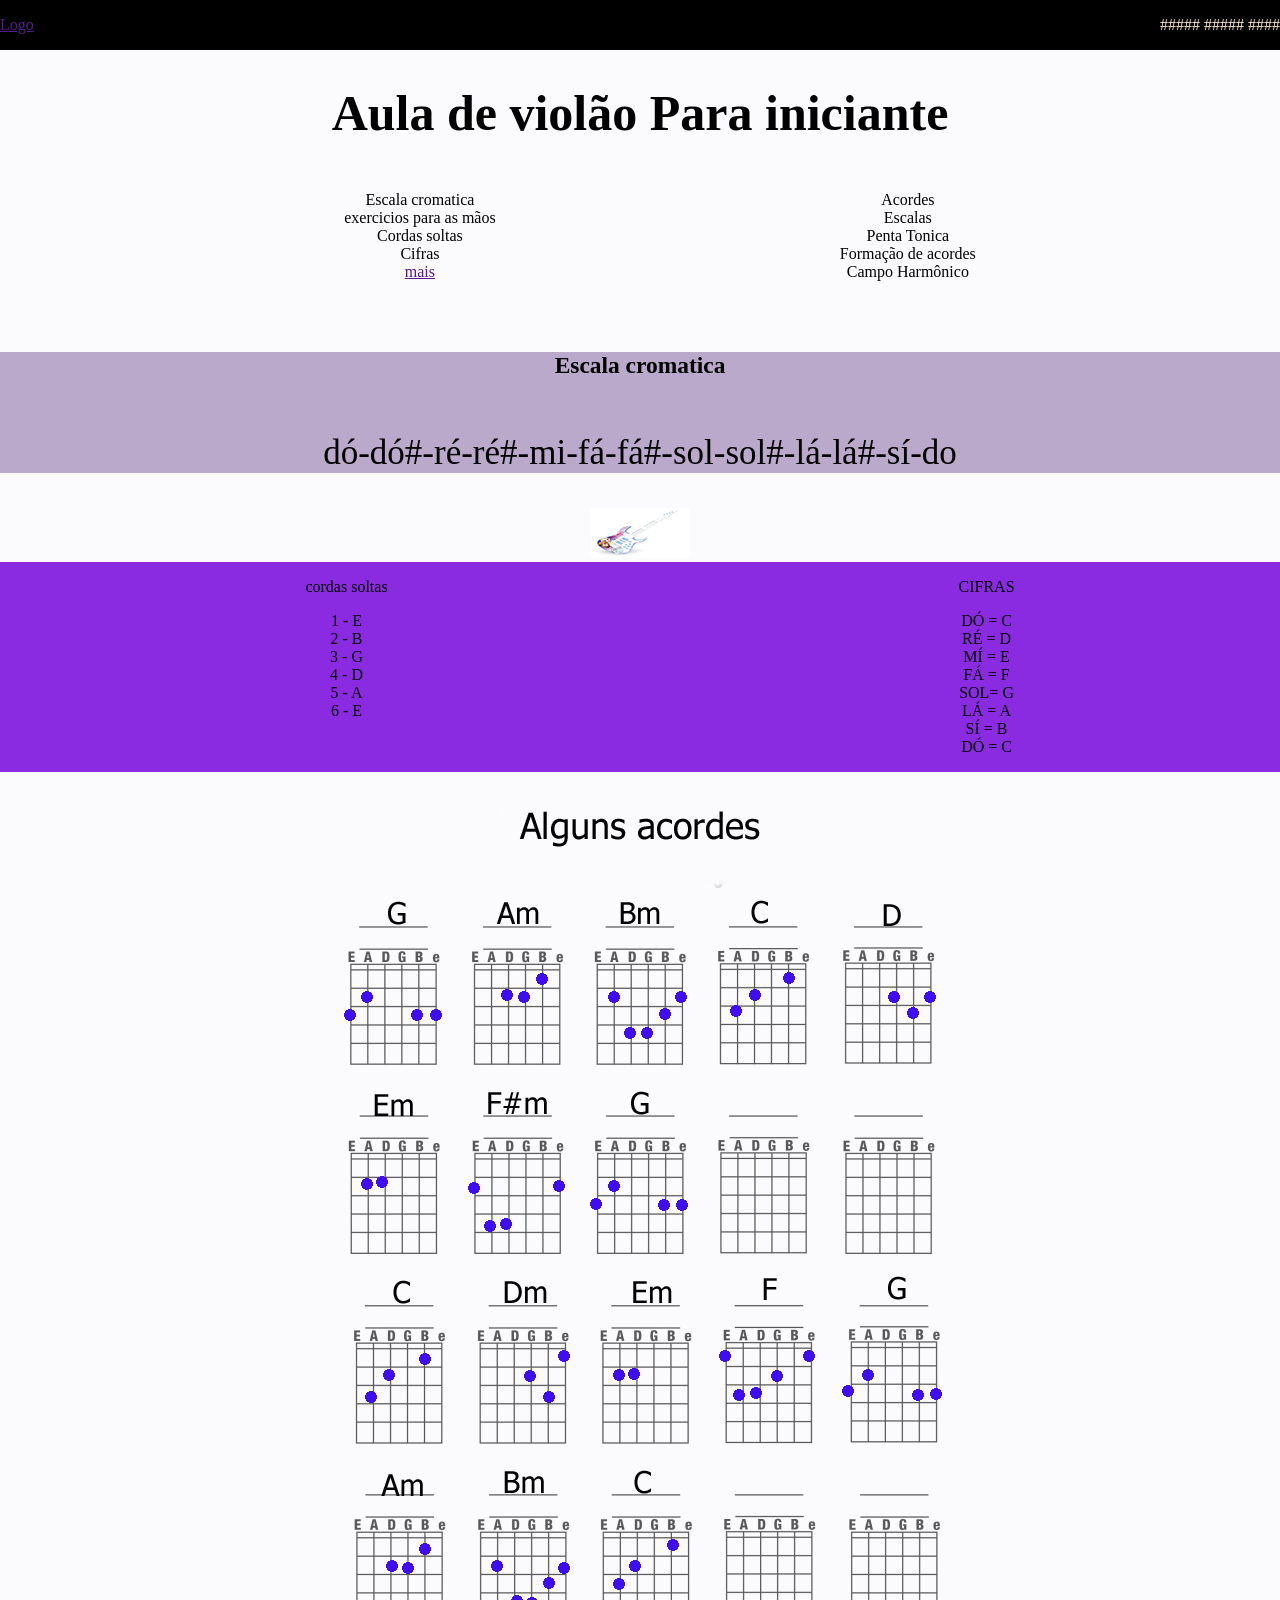
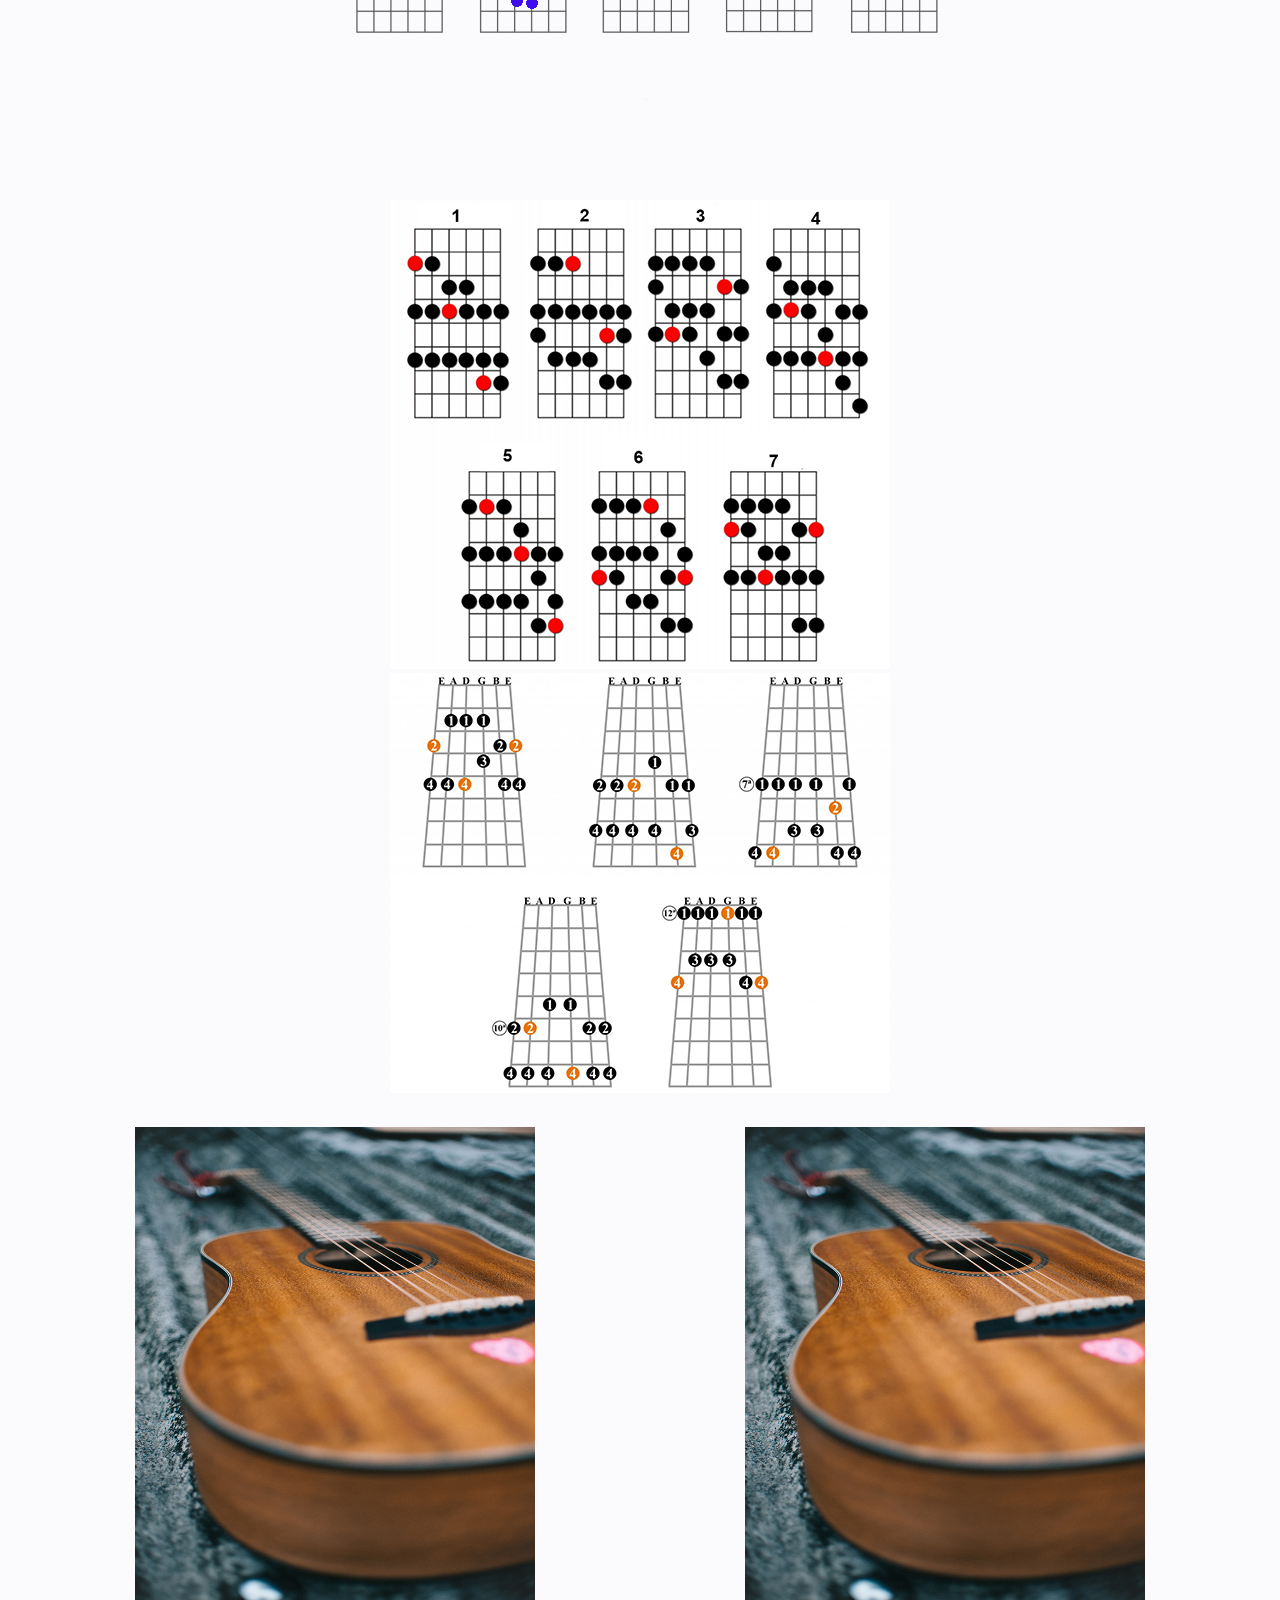
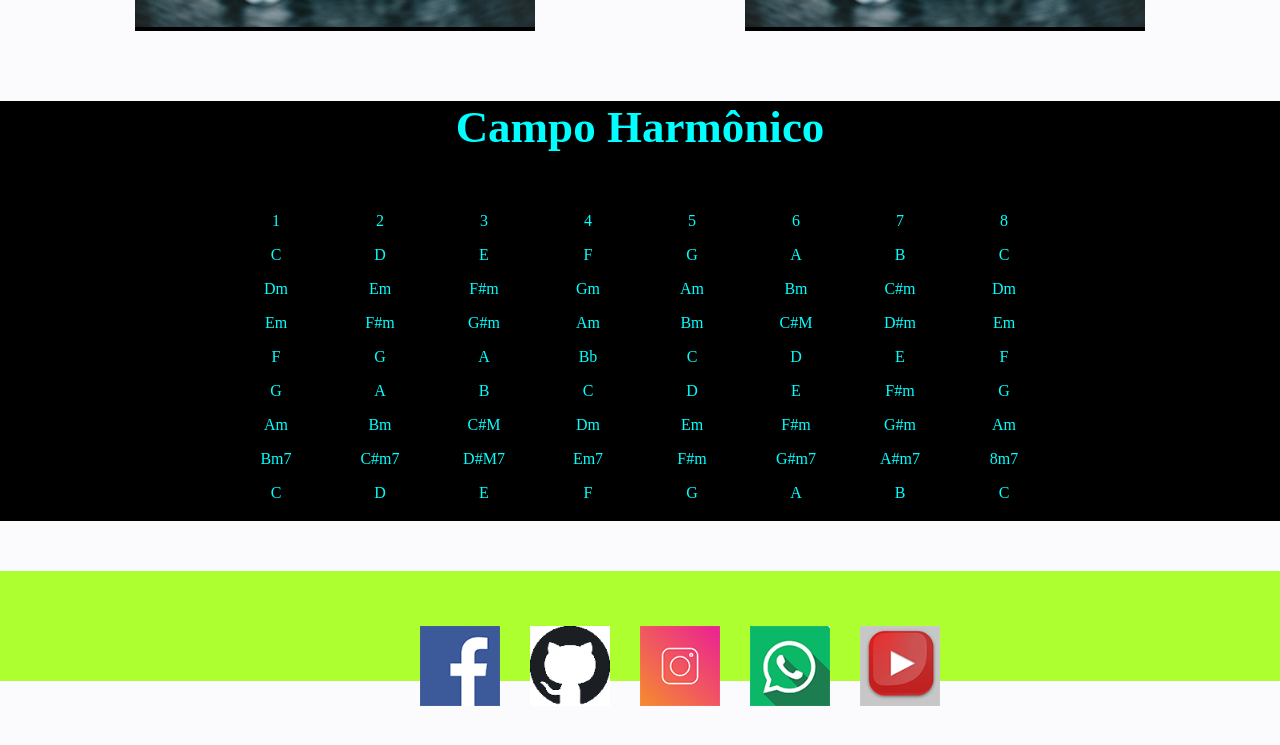
==== index.html @ 5ae087d7 "ccomit" ====
<!DOCTYPE html>
<html lang="pt-BR">
<head>
    <meta charset="UTF-8">
    <meta http-equiv="X-UA-Compatible" content="IE=edge">
    <meta name="viewport" content="width=device-width, initial-scale=1.0">
    <title>Area Musical</title>
</head>
<link rel="stylesheet" href="../Style/AreaMusical.css">
<body>
<nav>
    <a href=""><p>Logo</p></a>
    <ul>
        <li>#####</li>
        <li>#####</li>
        <li>####</li>
    </ul>
</nav>

<h1> Aula de violão Para iniciante</h1>
    <!--URL-->
    <section class="indiceul">
        <ul>
            <li>Escala cromatica</li>
            <li>exercicios para as mãos</li>
            <li>Cordas soltas</li>
            <li>Cifras</li>
            <li><a href="">mais</a></li>
        </ul>

        <ul>
            <li>Acordes</li>
            <li>Escalas</li>
            <li>Penta Tonica</li>
            <li>Formação de acordes</li>
            <li>Campo Harmônico</li>
        </ul>
    </section>

    <div class="cromatica">
        <h6>Escala cromatica</h6>
        <p>dó-dó#-ré-ré#-mi-fá-fá#-sol-sol#-lá-lá#-sí-do</p>
    </div>
        <!--URL-->
    <div class="comer">
        <div class="comerc">
            <a href=""><img src="../IMG/IMG-Guitarra/Guitarra-Google/80px/0 (1).jpg" alt="" id="comerci"></a> 
        </div> 
    </div>
        
    <section  class="cifrasecordas">
        <div class="cicor">
            <div>
                <ul>
                    <p>cordas soltas</p>
                    <li>1 - E</li>
                    <li>2 - B</li>
                    <li>3 - G</li>
                    <li>4 - D</li>
                    <li>5 - A</li>
                    <li>6 - E</li>
                </ul>
            </div>
                
            <div>
                <ul>
                    <P>CIFRAS</P>
                    <li>DÓ = C</li>
                    <li>RÉ = D</li>
                    <li>MÍ = E</li>
                    <li>FÁ = F</li>
                    <li>SOL= G</li>
                    <li>LÁ = A</li>
                    <li>SÍ = B</li>
                    <li>DÓ = C</li>
                </ul>
            </div>   
        </div>
    </section>

    <div class="tacordes">
        <img src="../IMG/IMG-Guitarra/IMG-PNG/0 (2).png" alt="">
    </div>
    
    <section class="esp">
        <div class="penta">
            <img src="../IMG/fotos para site/700px/7-shapes-da-escala-maior.png" alt="">
        </div>
        <div class="penta">
            <img src="../IMG/fotos para site/700px/asd.jpg" alt="">
        </div>
    </section>
        <!--2 URL-->
    <section class="comercial0">
        <div class="comercial">
            <a href=""><img src="../IMG/fotos para site/700px/0 (1).jpg" alt="" id="t"></a>
        </div>
        <div class="comercial">
            <a href=""><img src="../IMG/fotos para site/700px/0 (1).jpg" alt="" id="a"></a>
        </div>
    </section>

    <section class="campoHarmonico">
    
        <h6>Campo Harmônico</h6>
    <table>
        <td>
            <dl>1</dl>
            <dl>C<dl>
            <dl>Dm</dl>
            <dl>Em</dl>
            <dl>F</dl>
            <dl>G</dl>
            <dl>Am</dl>
            <dl>Bm7</dl>
            <dl>C</dl>
        </td>

        <td>
            <dl>2</dl>
            <dl>D<dl>
            <dl>Em</dl>
            <dl>F#m</dl>
            <dl>G</dl>
            <dl>A</dl>
            <dl>Bm</dl>
            <dl>C#m7</dl>
            <dl>D</dl>
        </td>
    
        <td>
            <dl>3</dl>
            <dl>E<dl>
            <dl>F#m</dl>
            <dl>G#m</dl>
            <dl>A</dl>
            <dl>B</dl>
            <dl>C#M</dl>
            <dl>D#M7</dl>
            <dl>E</dl>
        </td>
    
        <td>
            <dl>4</dl>
            <dl>F<dl>
            <dl>Gm</dl>
            <dl>Am</dl>
            <dl>Bb</dl>
            <dl>C</dl>
            <dl>Dm</dl>
            <dl>Em7</dl>
            <dl>F</dl>
        </td>
    
        <td>
            <dl>5</dl>
            <dl>G<dl>
            <dl>Am</dl>
            <dl>Bm</dl>
            <dl>C</dl>
            <dl>D</dl>
            <dl>Em</dl>
            <dl>F#m</dl>
            <dl>G</dl>
        </td>
    
        <td>
            <dl>6</dl>
            <dl>A<dl>
            <dl>Bm</dl>
            <dl>C#M</dl>
            <dl>D</dl>
            <dl>E</dl>
            <dl>F#m</dl>
            <dl>G#m7</dl>
            <dl>A</dl>
        </td>
    
        <td>
            <dl>7</dl>
            <dl>B<dl>
            <dl>C#m</dl>
            <dl>D#m</dl>
            <dl>E</dl>
            <dl>F#m</dl>
            <dl>G#m</dl>
            <dl>A#m7</dl>
            <dl>B</dl>
        </td>
    
        <td>
            <dl>8</dl>
            <dl>C<dl>
            <dl>Dm</dl>
            <dl>Em</dl>
            <dl>F</dl>
            <dl>G</dl>
            <dl>Am</dl>
            <dl>8m7</dl>
            <dl>C</dl>
        </td>
    </table>


</section>
<footer>
    <div class="cent">
   <div class="red" id="facebook">
       <img src="../IMG/redes sociais logo/facebook.png" alt="" class="icon">
   </div>
   <div class="red" id="gitbub">
       <img src="../IMG/redes sociais logo/github.png" alt="" class="icon">
   </div>
   <div class="red" id="instagram">
       <img src="../IMG/redes sociais logo/instagram.png" alt="" class="icon">
   </div>
   <div class="red" id="watsap">
       <img src="../IMG/redes sociais logo/watsap.png" alt="" class="icon">
   </div>
   <div class="red" id="youtube">
       <img src="../IMG/redes sociais logo/youtube.png" alt="" class="icon"> 
   </div>
</div>
</footer>

<script src="../JAVASCRIPT/AreaMusical.js"></script>

</body>
</html>
---- Style/AreaMusical.css ----
body{
    margin: 0px;
    padding: 0px;
    text-align: center;
    background: rgb(251, 250, 252);
}
li{list-style: none;}
nav{
    display: flex;
    justify-content: space-between;
    background: black;
    color: blanchedalmond;
}
nav li{
    display: inline-table;
}
    
h1{
    font-size: 50px;
}
.indiceul{
    display: flex;
    justify-content: space-evenly;
}

/*Editar comercial 1 ainda não editado*/


.cromatica{
    background: rgb(186, 169, 202);
    font-size: 35px;
}

.cifrasecordas{
    background: blueviolet;
}
.cicor{
    
    display: flex ;
    justify-content: space-around;
}

.comercial0{
    display: flex;
    justify-content: space-around;
    padding: 30px;
}
.comercial{
    background: black;
}
.comercial0 img{
    width: 400px;
}
.campoHarmonico{
    text-align: -webkit-center;
    background: black;
    color: cyan;
}
.campoHarmonico h6{
    margin: 40px;;
    text-align: center;
    font-size: 45px;
}
table{
    text-align: center;
}
td{
    width: 100px;
}

footer{
    background: yellow;
}
/**/
footer{
    background: rgb(255, 255, 255);
    margin: 50px auto;
  }
  .cent{
    display: flex;
    justify-content: center;
    background:greenyellow;
  }
  .red{
    width: 70px;
    height: 70px;
    float: left;
    margin: 20px;
    transition: all 0.5s ease-out; /* efeito de animaÃ§ÃĢo*/
    /*border-radius: 50%;  */
  }
  .icon{
      margin: 0px auto;
      padding: 35px;
      width: 80px;
  }
      
  /* Para dar movimento aos icones*/
  .red:hover{
    cursor: pointer;
    transform: translateY(-20px);
    /*box-shadow: 4px 30px 16px 0px rgba(50,50,50, 0.45); */
  }
  
  .voltar{
    display: flex;
    justify-content:center;
    color: #022f14;
  }   
  .header #rel{
    color:aliceblue
  }



@media screen and (max-width: 880px){
    body{
        background: yellow;
    }
.cromatica{
    font-size: 30px;
}
.tacordes img{
    width: 600px;
    height: 800px;
}    

.comercial0 img{
    width: 200px;
}


.red{
    width: 50px;
    height: 50px;
    margin: 20px;
    }
  .icon{
      margin: 0px auto;
      padding: 15px;
      width: 50px;
  }
}
  
@media screen and (max-width: 618px) {
    body{
        background: rgb(247, 25, 117);
    }
    .cromatica{
        font-size: 20px;
    }

       
    .comercial0 img{
        width: 100px;
    }

    .esp .penta img{
        width: 250px;
    }
    .tacordes img{
        width: 280px;
        height: 550px;
    }
    .red{
        width: 50px;
        height: 50px;
        margin: 1px;
    }
    .icon{
        margin: 0px auto;
        padding: 15px;
        width: 25px;
    }
    .campoHarmonico dl{
        width: 5px;
    }
    .cicor{
        font-size: 20px;
    }

  .cifrasecordas{
      font-size: 10px;
  }        
}
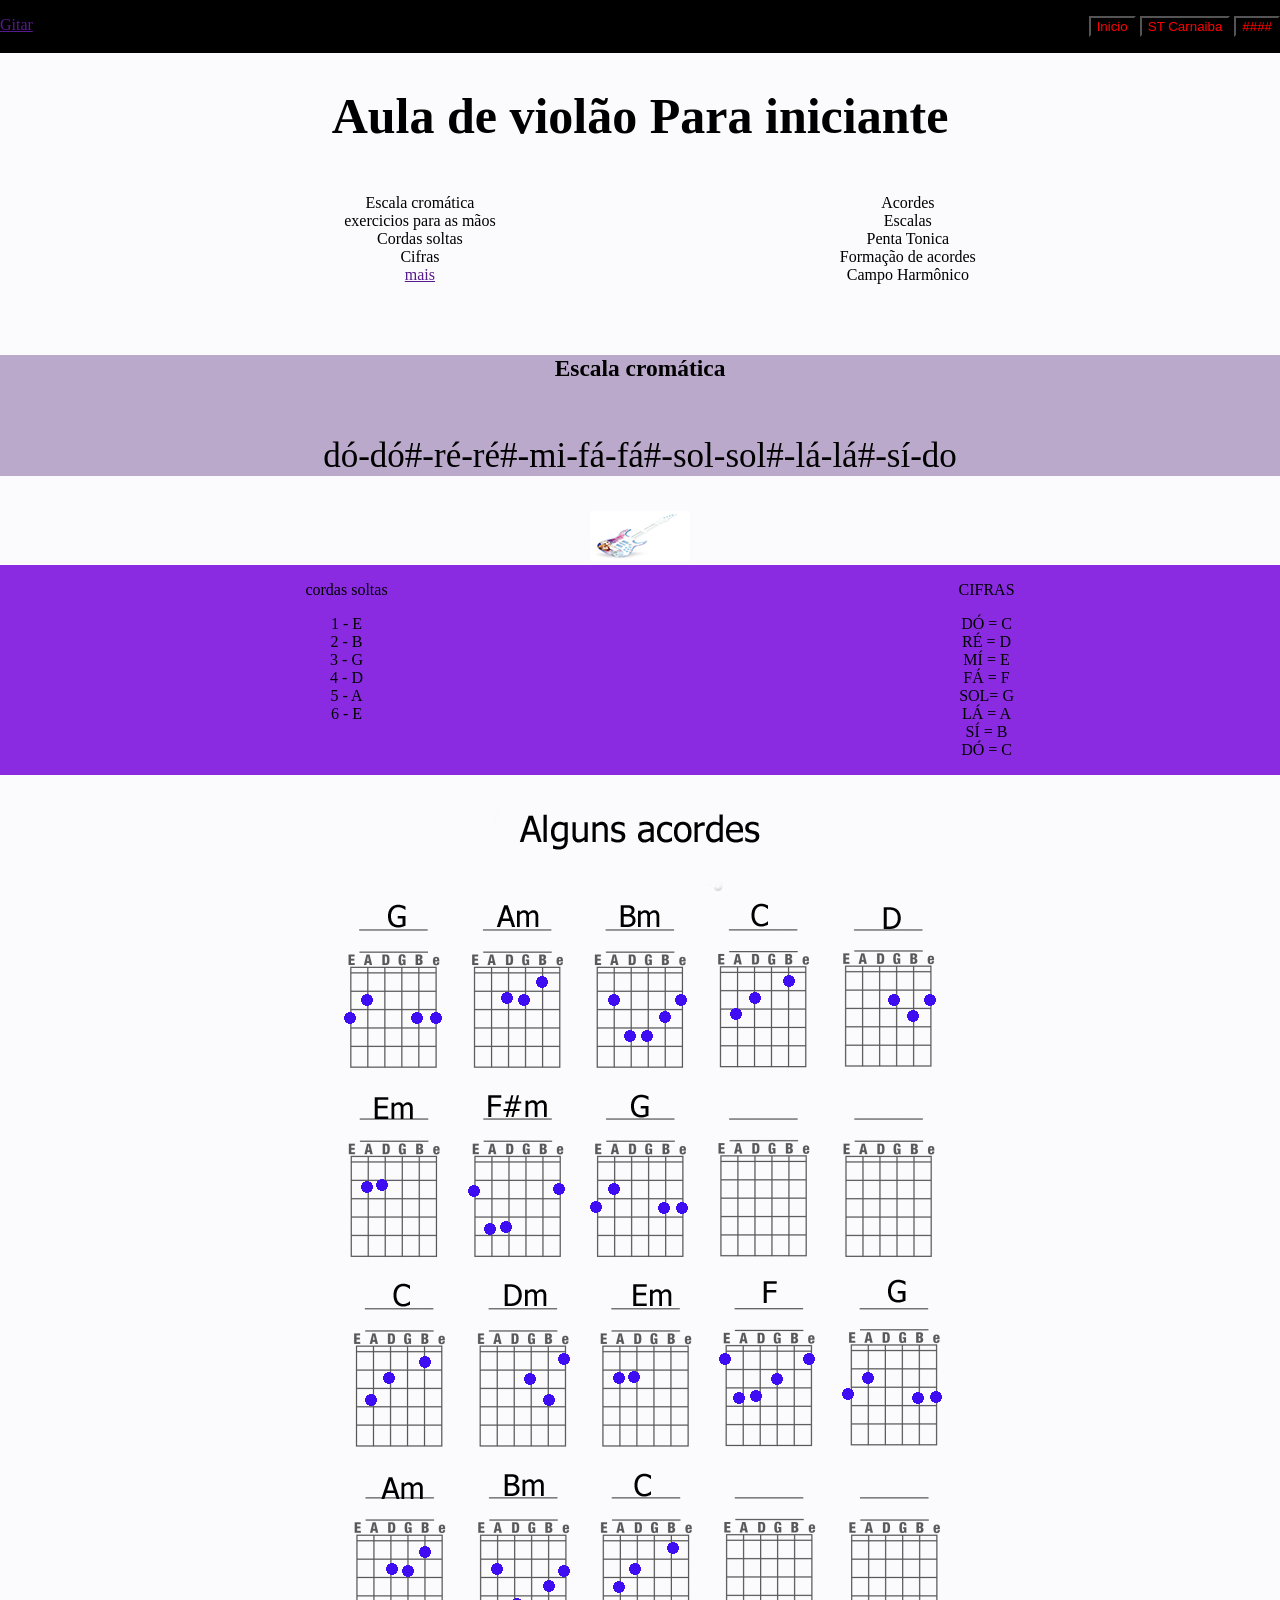
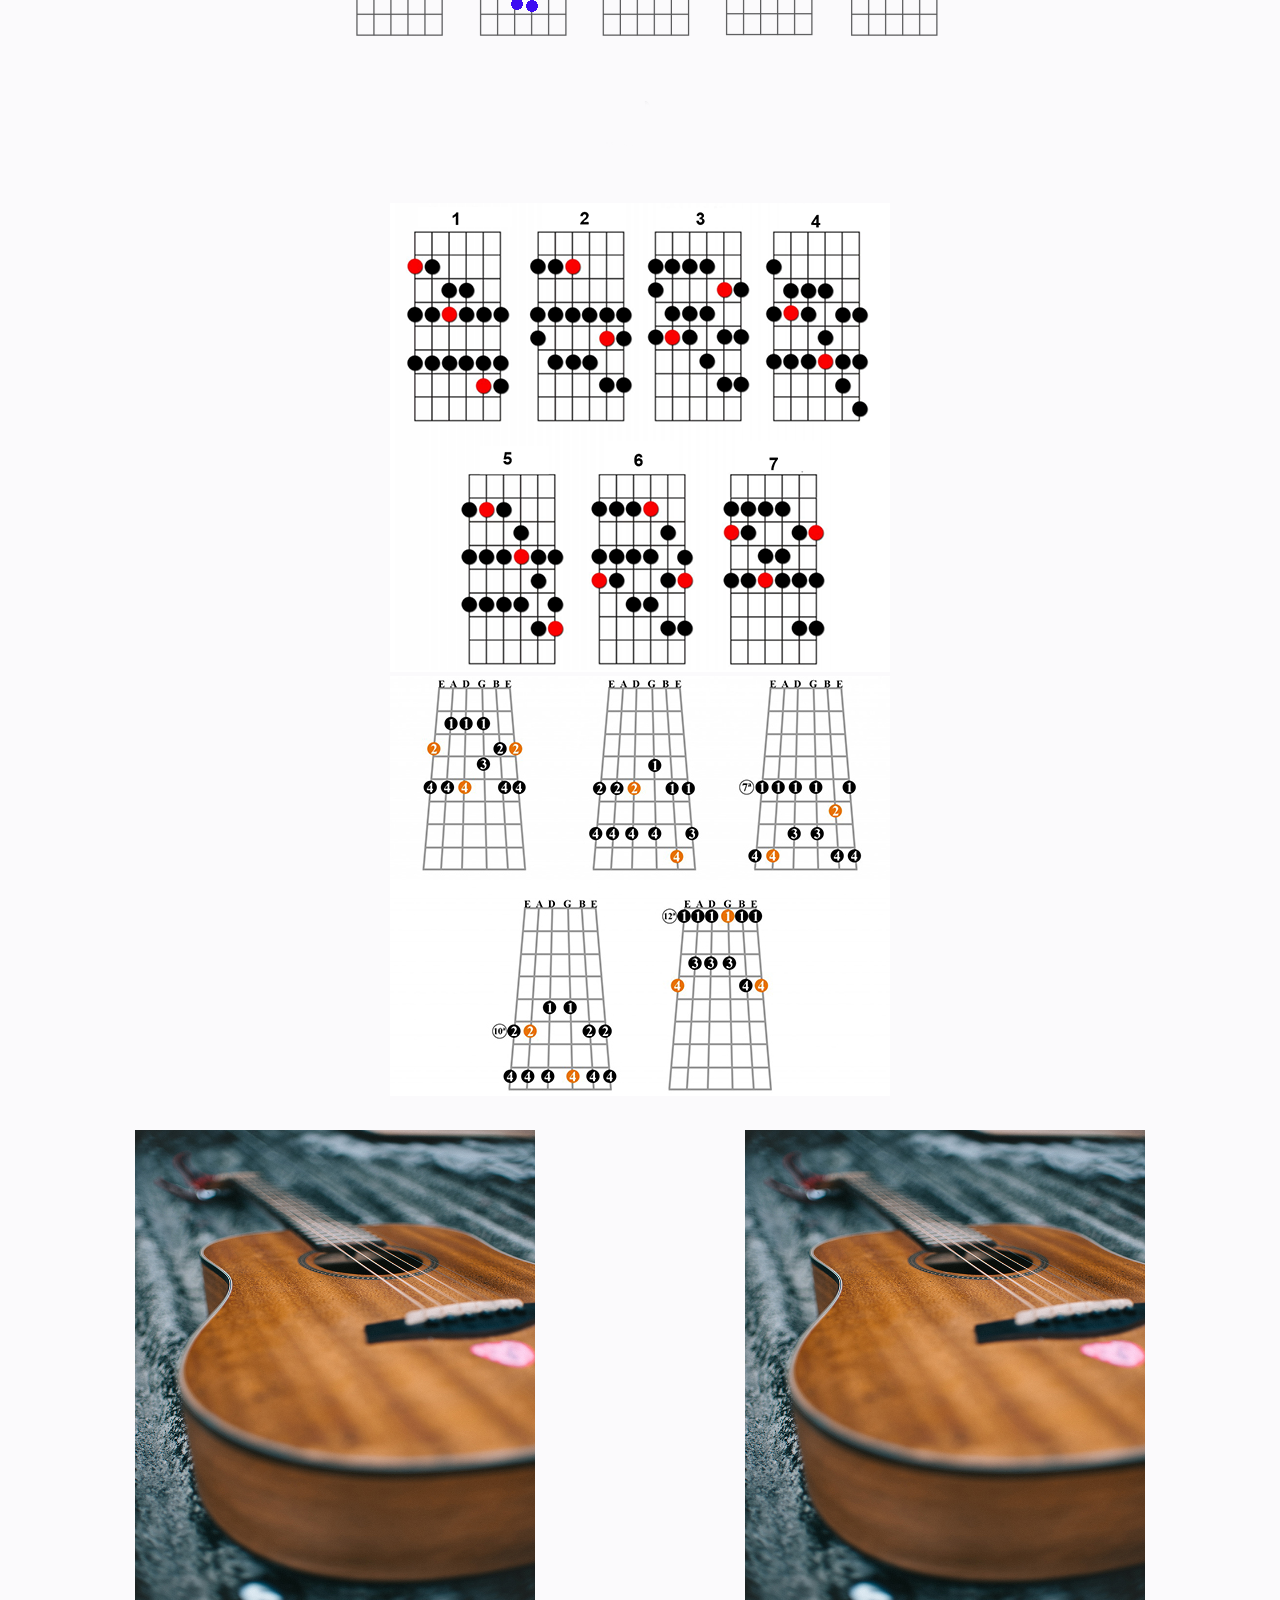
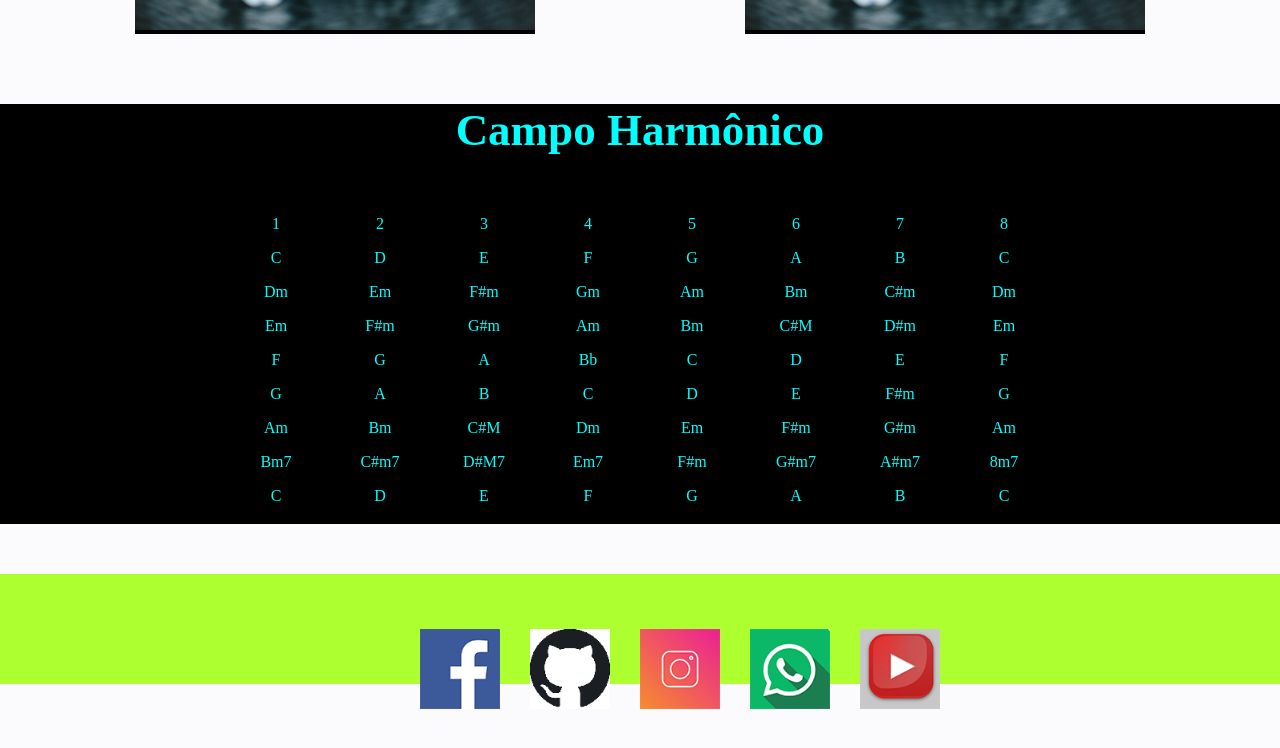
==== commit 1b0d136b: "comit" ====
--- a/index.html
+++ b/index.html
@@ -9,11 +9,11 @@
 <link rel="stylesheet" href="../Style/AreaMusical.css">
 <body>
 <nav>
-    <a href=""><p>Logo</p></a>
+    <a href=""><p>Gitar</p></a>
     <ul>
-        <li>#####</li>
-        <li>#####</li>
-        <li>####</li>
+        <li><a href="https://tarcisio-emanuel.github.io/"><button>Inicio</button></a></li>
+        <li><a href="https://tarcisioemanoel15.github.io/"><button>ST Carnaiba</button></a></li>
+        <li><a href=""><button>####</button></a></li>
     </ul>
 </nav>
 
@@ -21,7 +21,7 @@
     <!--URL-->
     <section class="indiceul">
         <ul>
-            <li>Escala cromatica</li>
+            <li>Escala cromática</li>
             <li>exercicios para as mãos</li>
             <li>Cordas soltas</li>
             <li>Cifras</li>
@@ -38,7 +38,7 @@
     </section>
 
     <div class="cromatica">
-        <h6>Escala cromatica</h6>
+        <h6>Escala cromática</h6>
         <p>dó-dó#-ré-ré#-mi-fá-fá#-sol-sol#-lá-lá#-sí-do</p>
     </div>
         <!--URL-->
--- a/Style/AreaMusical.css
+++ b/Style/AreaMusical.css
@@ -4,6 +4,13 @@
     text-align: center;
     background: rgb(251, 250, 252);
 }
+
+
+button{
+    background: black;
+    color: red;
+}
+
 li{list-style: none;}
 nav{
     display: flex;
@@ -115,7 +122,7 @@
 
 @media screen and (max-width: 880px){
     body{
-        background: yellow;
+        background: rgb(247, 247, 245);
     }
 .cromatica{
     font-size: 30px;
@@ -144,7 +151,7 @@
   
 @media screen and (max-width: 618px) {
     body{
-        background: rgb(247, 25, 117);
+        background: rgb(250, 249, 249);
     }
     .cromatica{
         font-size: 20px;
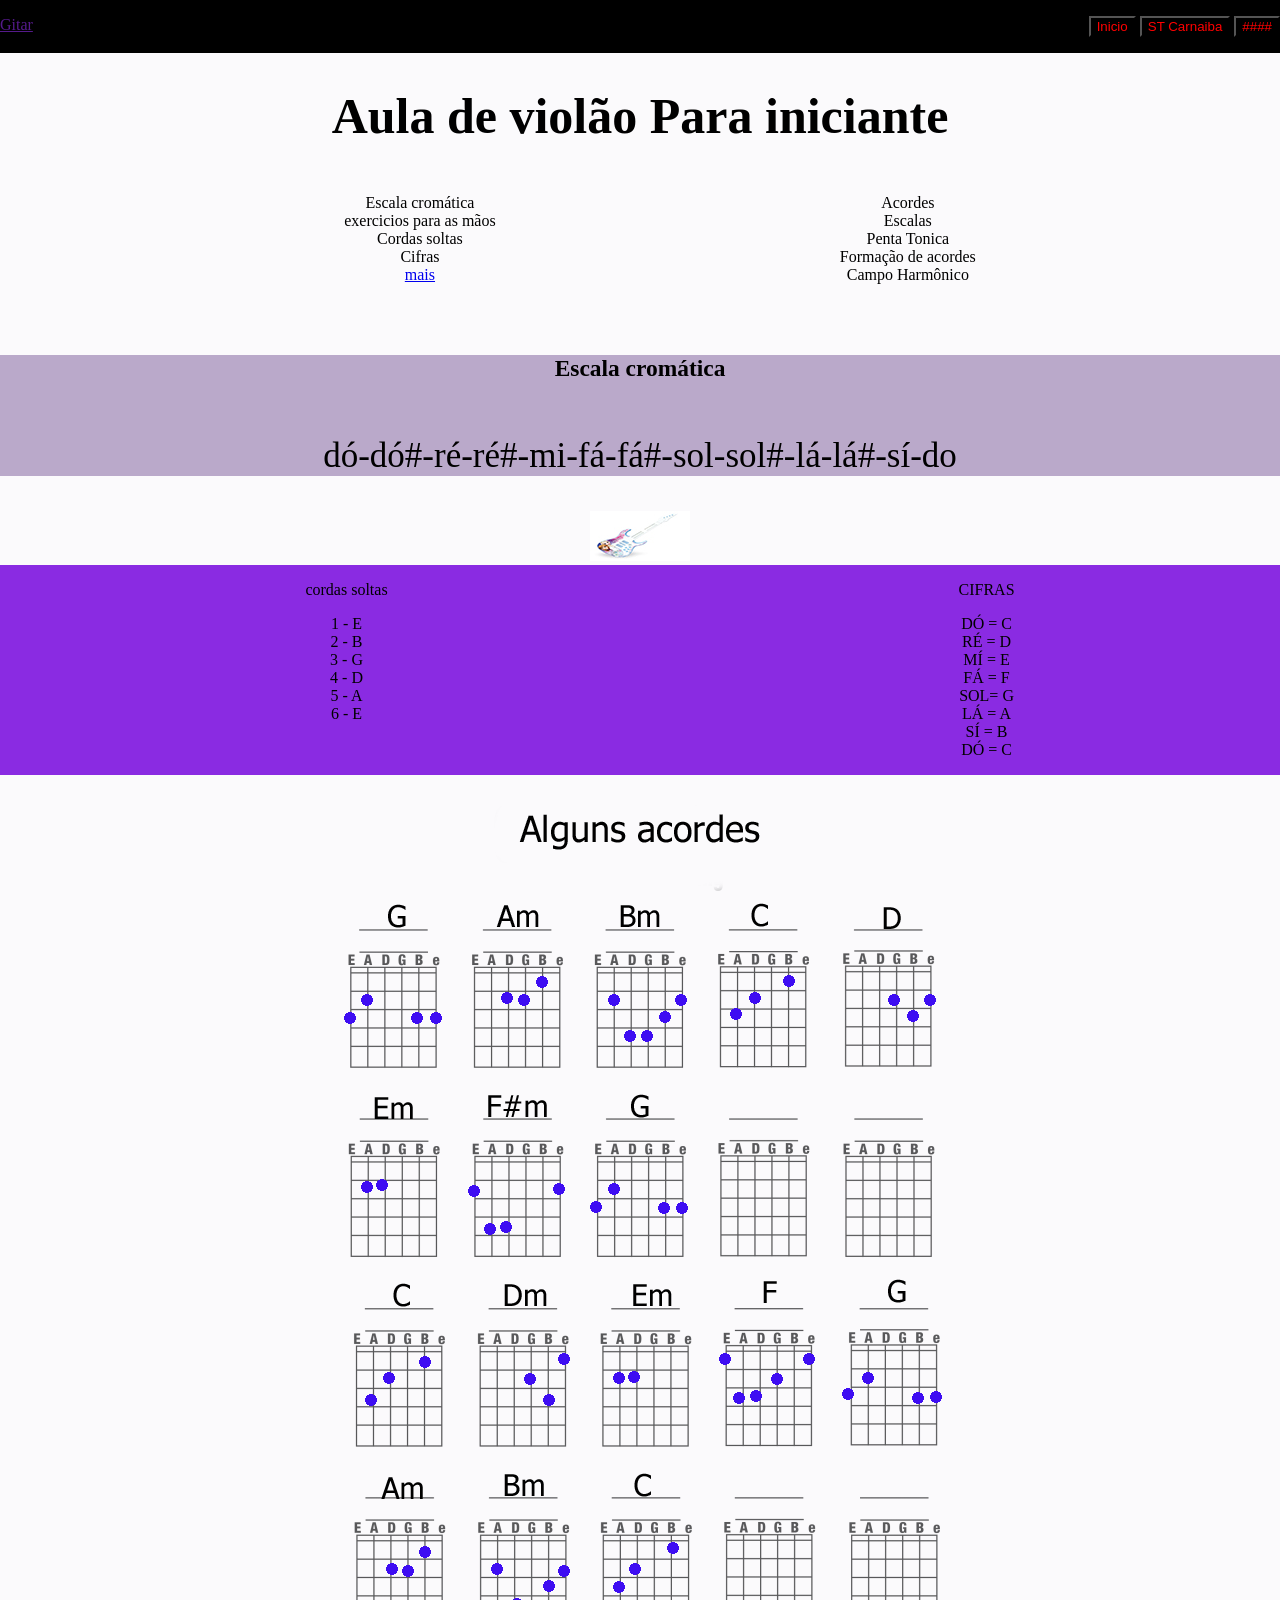
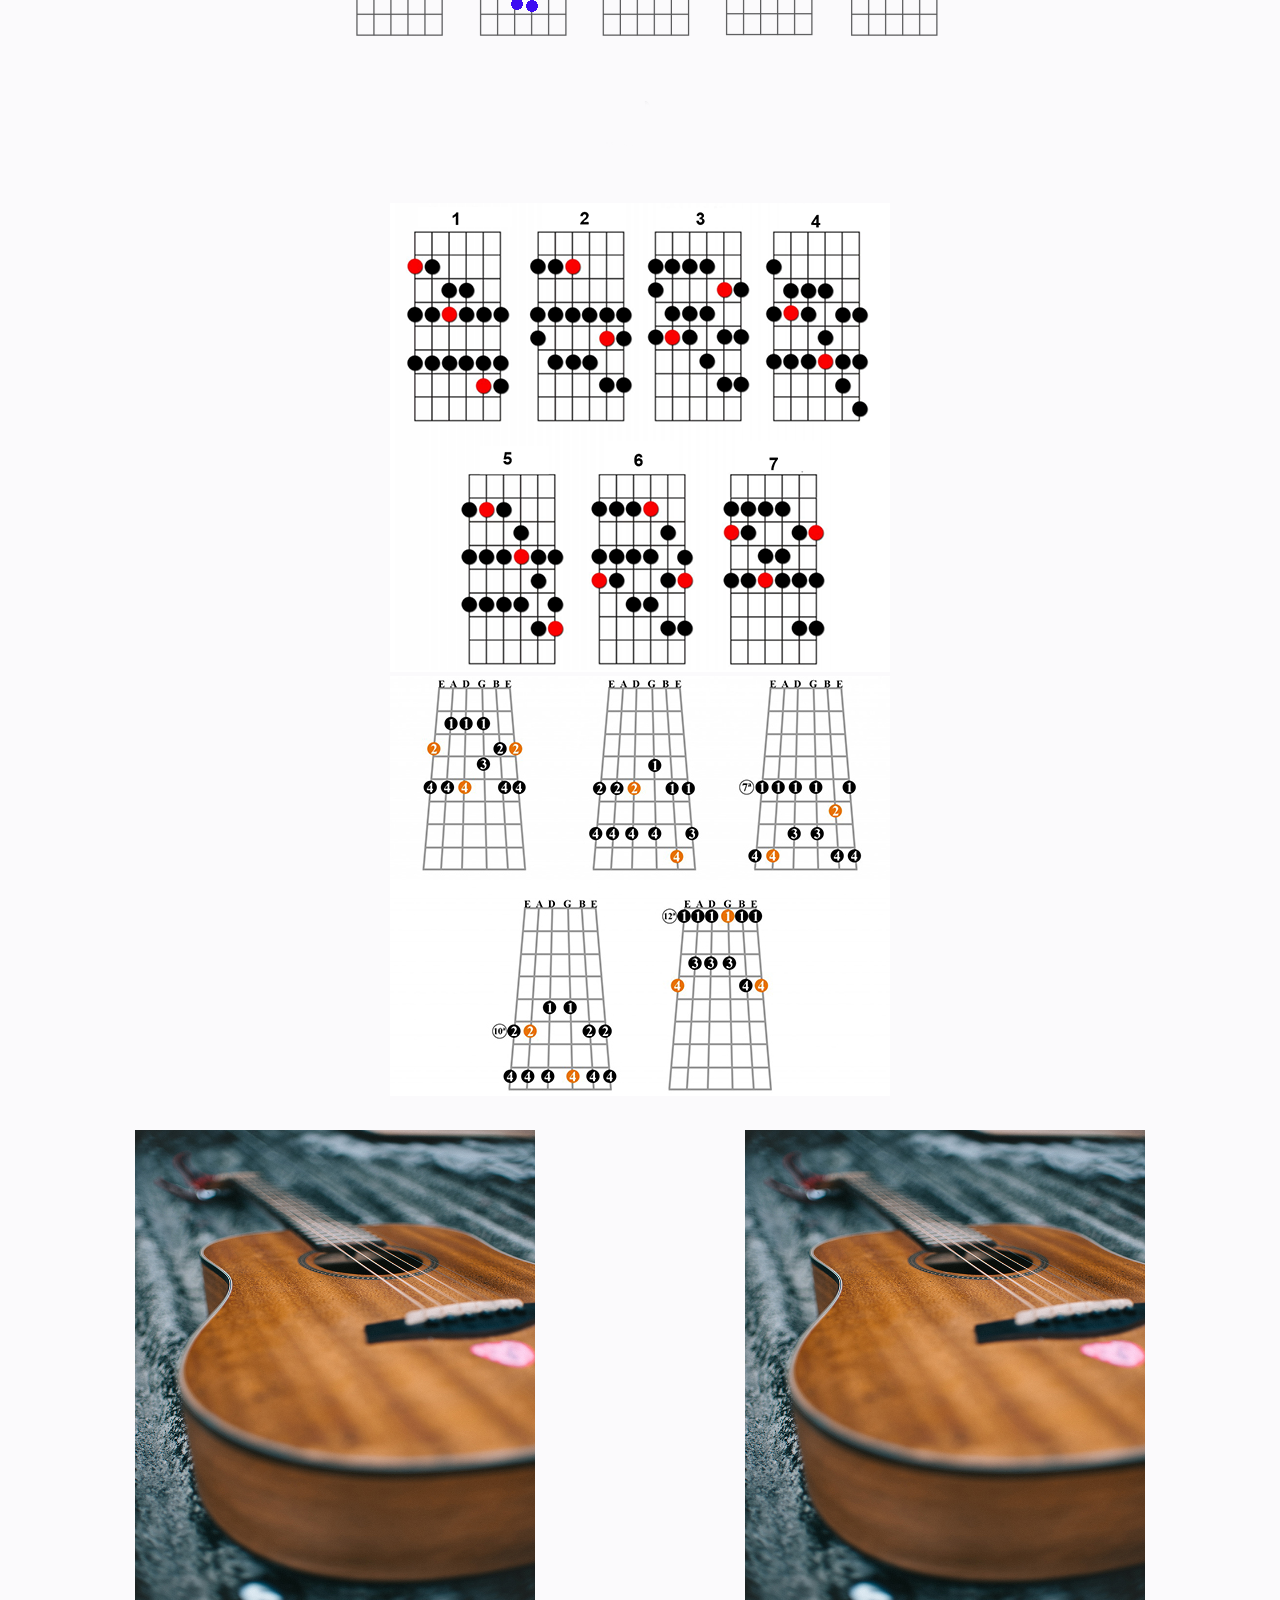
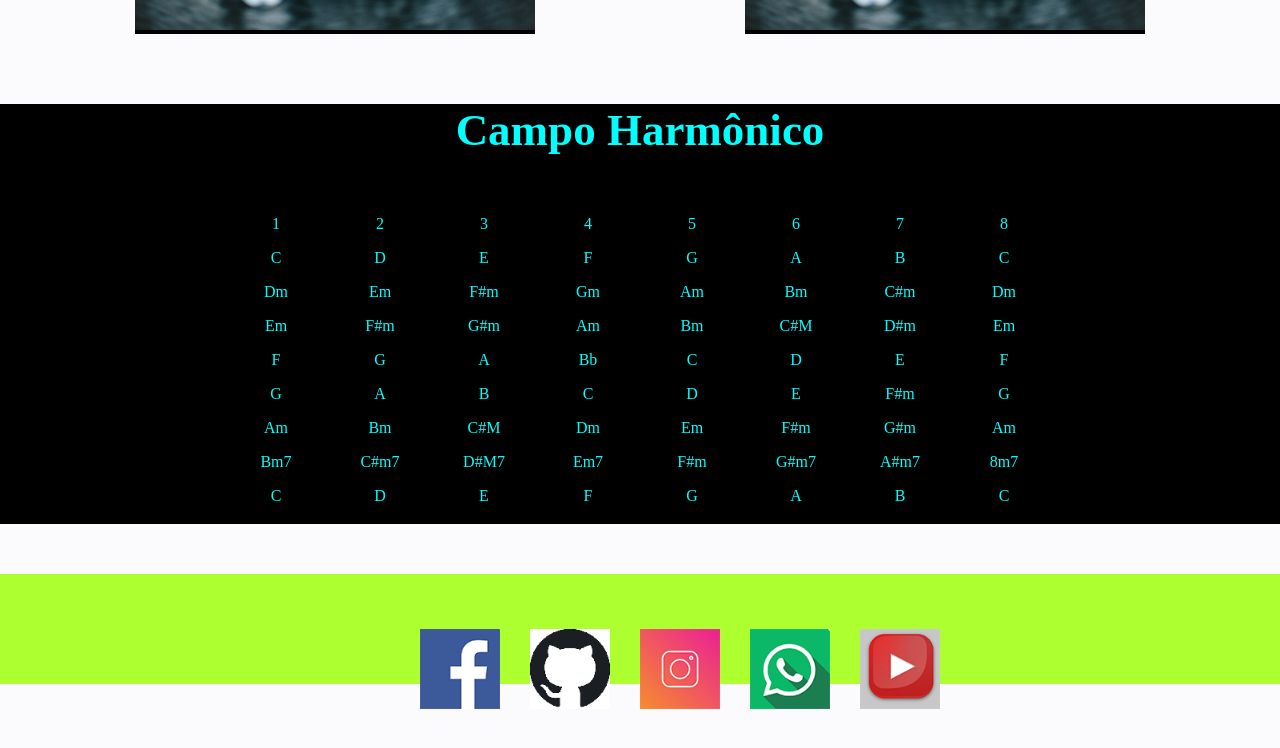
==== commit 1d79089f: "comitrl" ====
--- a/index.html
+++ b/index.html
@@ -25,7 +25,7 @@
             <li>exercicios para as mãos</li>
             <li>Cordas soltas</li>
             <li>Cifras</li>
-            <li><a href="">mais</a></li>
+            <li><a href="https://go.hotmart.com/K54083359R">mais</a></li>
         </ul>
 
         <ul>
@@ -44,7 +44,7 @@
         <!--URL-->
     <div class="comer">
         <div class="comerc">
-            <a href=""><img src="../IMG/IMG-Guitarra/Guitarra-Google/80px/0 (1).jpg" alt="" id="comerci"></a> 
+            <a href="https://go.hotmart.com/W54898495A"><img src="../IMG/IMG-Guitarra/Guitarra-Google/80px/0 (1).jpg" alt="" id="comerci"></a> 
         </div> 
     </div>
         
@@ -93,10 +93,10 @@
         <!--2 URL-->
     <section class="comercial0">
         <div class="comercial">
-            <a href=""><img src="../IMG/fotos para site/700px/0 (1).jpg" alt="" id="t"></a>
+            <a href="https://go.hotmart.com/M54970637K"><img src="../IMG/fotos para site/700px/0 (1).jpg" alt="" id="t"></a>
         </div>
         <div class="comercial">
-            <a href=""><img src="../IMG/fotos para site/700px/0 (1).jpg" alt="" id="a"></a>
+            <a href="https://go.hotmart.com/F54969224U"><img src="../IMG/fotos para site/700px/0 (1).jpg" alt="" id="a"></a>
         </div>
     </section>
 
